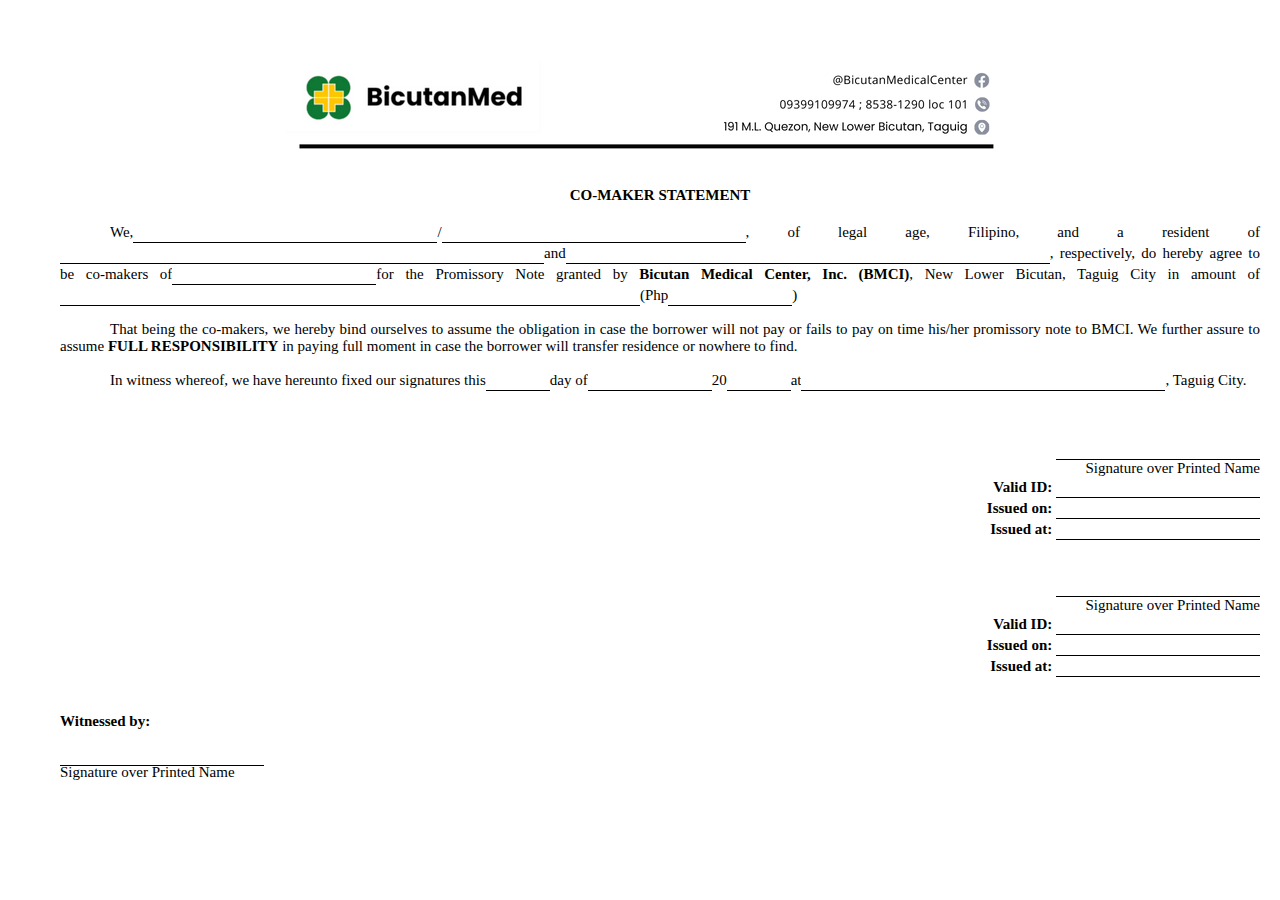
==== PROGRAM CODING/index.html @ 7ca21d0b "Add files via upload" ====
<!DOCTYPE html>
<html lang="en">
<head>
    <meta charset="UTF-8">
    <meta name="viewport" content="width=device-width, initial-scale=1.0">
    <title>Social Case Study Report</title>
    <style>
        body { 
            font-family: Arial, sans-serif; 
            margin: 40px; 
        }
        h2{ 
            text-align: center; 
            margin-bottom: -15px;
            font-family: "Playfair Display", "Libre Bodoni", "Didot", serif;
            font-size: 15px;
        }
        p{
            font-size: 15px;
            font-family: "Lora", "Merriweather", "Palatino Linotype", "Book Antiqua", serif;
            font-style: italic;
        }
        .container { 
            width: 100%; 
            margin: auto; 
            padding: 20px; 
            margin-top: -50px;  
        }
        table { 
            width: 50%; 
            border-collapse: collapse; 
        }
        th, td { 
            padding: 8px; 
            text-align: left; 
            font-family: "Lora", "Merriweather", "Palatino Linotype", "Book Antiqua", serif;
        }
        input { 
            border: none; 
            border-bottom: 1px solid black; 
            width: 200px; 
            font-size: 16px; 
            display: inline-block;
            text-align: justify;
        }
        .wide-input { 
            width: 70%; 
        }
        @page {
            size: auto;
            margin: 20mm;
        }
        .navbar {
            display: flex;
            justify-content: center;
            align-items: center;
            padding: 20px;
        }
    </style>
</head>
<body>
    <nav class="navbar"><img src="header.png" alt="Company Logo" class="logo"></nav>
    <br>
    <br>
    <div class="container">
        <h2>CO-MAKER STATEMENT</h2>
        <br>
        <div class="pass">
            <p style="text-align: justify; font-style: normal; text-indent: 50px;">
                We,<input type="text" style="text-align: center; width: 25%;">/<input type="text" style="text-align: center; width: 25%;">, of legal age, Filipino, and a resident of<input type="text" style="text-align: center; width: 40%;">and<input type="text" style="text-align: center; width: 40%;">, respectively, do hereby agree to be co-makers of<input type="text" style="text-align: center;">for the Promissory Note granted by <strong>Bicutan Medical Center, Inc. (BMCI)</strong>, New Lower Bicutan, Taguig City in amount of<input type="text" style="text-align: center; width: 48%">(Php<input type="text" style="text-align: center; width: 10%">)
            </p>
            <p style="text-align: justify; font-style: normal; text-indent: 50px;">
                That being the co-makers, we hereby bind ourselves to assume the obligation in case the borrower will not pay or fails to pay on time his/her promissory note to BMCI. We further assure to assume <strong>FULL RESPONSIBILITY</strong> in paying full moment in case the borrower will transfer residence or nowhere to find.
            </p>
            <p style="text-align: justify; font-style: normal; text-indent: 50px;"> 
                In witness whereof, we have hereunto fixed our signatures this<input type="text" style="text-align: center; width: 5%;">day of<input type="text" style="text-align: center; width: 10%;">20<input type="text" style="text-align: center; width: 5%;">at<input type="text" style="text-align: center; width: 30%;">, Taguig City.</p>
           <br>
           <p style="text-align: right; margin-bottom: -15px"><input type="text" style="text-align: center;"></p>
            <p style="text-align: right; font-style: normal; margin-bottom: -15px">Signature over Printed Name</p>
            <p style="text-align: right; font-style: normal; margin-bottom: -15px"><strong>Valid ID:</strong> <input type="text" style="text-align: center;"></p>
            <p style="text-align: right; font-style: normal; margin-bottom: -15px"><strong>Issued on:</strong> <input type="text" style="text-align: center;"></p>
            <p style="text-align: right; font-style: normal; margin-bottom: -15px"><strong>Issued at:</strong> <input type="text" style="text-align: center;"></p>
            <br>
            <br>
            <p style="text-align: right; margin-bottom: -15px"><input type="text" style="text-align: center;"></p>
            <p style="text-align: right; font-style: normal; margin-bottom: -15px">Signature over Printed Name</p>
            <p style="text-align: right; font-style: normal; margin-bottom: -15px"><strong>Valid ID:</strong> <input type="text" style="text-align: center;"></p>
            <p style="text-align: right; font-style: normal; margin-bottom: -15px"><strong>Issued on:</strong> <input type="text" style="text-align: center;"></p>
            <p style="text-align: right; font-style: normal; margin-bottom: -15px"><strong>Issued at:</strong> <input type="text" style="text-align: center;"></p>
            <br>
            <br>
            <p style="font-style: normal;"><strong>Witnessed by:</strong></p>
            <p><input type="text" style="text-align: center; margin-bottom: -15px"></p>
            <p style="text-align: left; font-style: normal; margin-top: -15px">Signature over Printed Name</p>
        </div>
    </div>
</body>
</html>
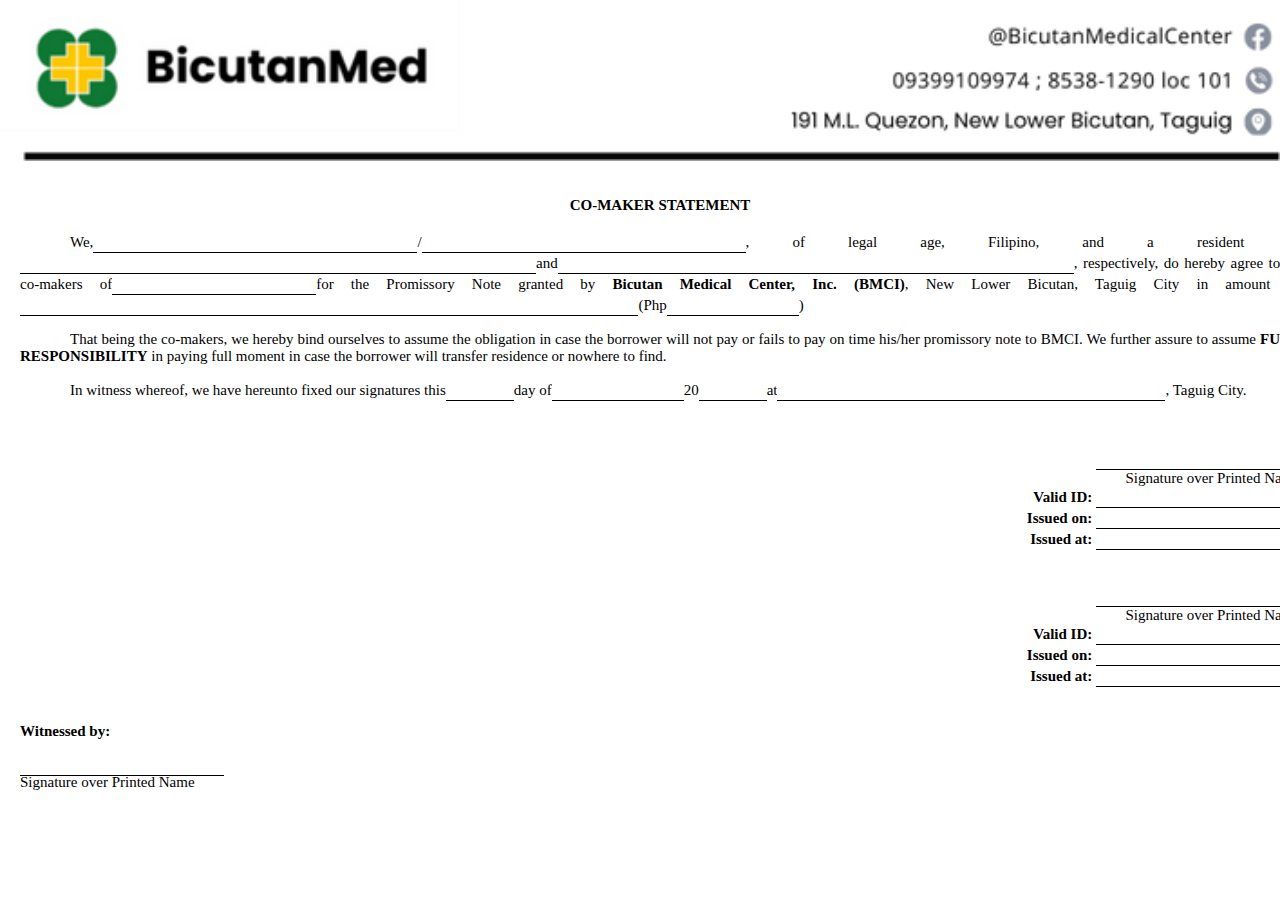
==== commit 7aec2e47: "Update index.html" ====
--- a/PROGRAM CODING/index.html
+++ b/PROGRAM CODING/index.html
@@ -1,4 +1,3 @@
-
 <!DOCTYPE html>
 <html lang="en">
 <head>
@@ -8,34 +7,34 @@
     <style>
         body { 
             font-family: Arial, sans-serif; 
-            margin: 40px; 
+            margin: 0; /* Remove default body margin */
+            padding: 0;
         }
-        h2{ 
+
+        h2 { 
             text-align: center; 
             margin-bottom: -15px;
             font-family: "Playfair Display", "Libre Bodoni", "Didot", serif;
             font-size: 15px;
         }
-        p{
+
+        p {
             font-size: 15px;
             font-family: "Lora", "Merriweather", "Palatino Linotype", "Book Antiqua", serif;
             font-style: italic;
         }
+
         .container { 
             width: 100%; 
             margin: auto; 
             padding: 20px; 
-            margin-top: -50px;  
         }
+
         table { 
             width: 50%; 
             border-collapse: collapse; 
         }
-        th, td { 
-            padding: 8px; 
-            text-align: left; 
-            font-family: "Lora", "Merriweather", "Palatino Linotype", "Book Antiqua", serif;
-        }
+
         input { 
             border: none; 
             border-bottom: 1px solid black; 
@@ -44,25 +43,37 @@
             display: inline-block;
             text-align: justify;
         }
+
         .wide-input { 
             width: 70%; 
         }
+
         @page {
-            size: auto;
-            margin: 20mm;
+            size: 8.5in 14in; /* Set paper size to legal */
+            margin-top: 0mm; /* Remove top margin */
+            margin-left: 20mm; /* Set left margin */
+            margin-right: 20mm; /* Set right margin */
+            margin-bottom: 20mm; /* Set bottom margin */
         }
-        .navbar {
-            display: flex;
-            justify-content: center;
-            align-items: center;
-            padding: 20px;
+
+        /* Header image styling */
+        header {
+            width: 100%;
+            margin-top: 0; /* Remove any margin above the header */
+            padding: 0; /* Remove padding around the header */
+        }
+
+        header img {
+            width: 100%; /* Make the image span the full width of the page */
+            height: auto; /* Keep aspect ratio intact */
+            object-fit: cover; /* Ensure it covers the header area */
         }
     </style>
 </head>
 <body>
-    <nav class="navbar"><img src="header.png" alt="Company Logo" class="logo"></nav>
-    <br>
-    <br>
+    <header>
+        <img src="header.png" alt="Header Image">
+    </header>
     <div class="container">
         <h2>CO-MAKER STATEMENT</h2>
         <br>
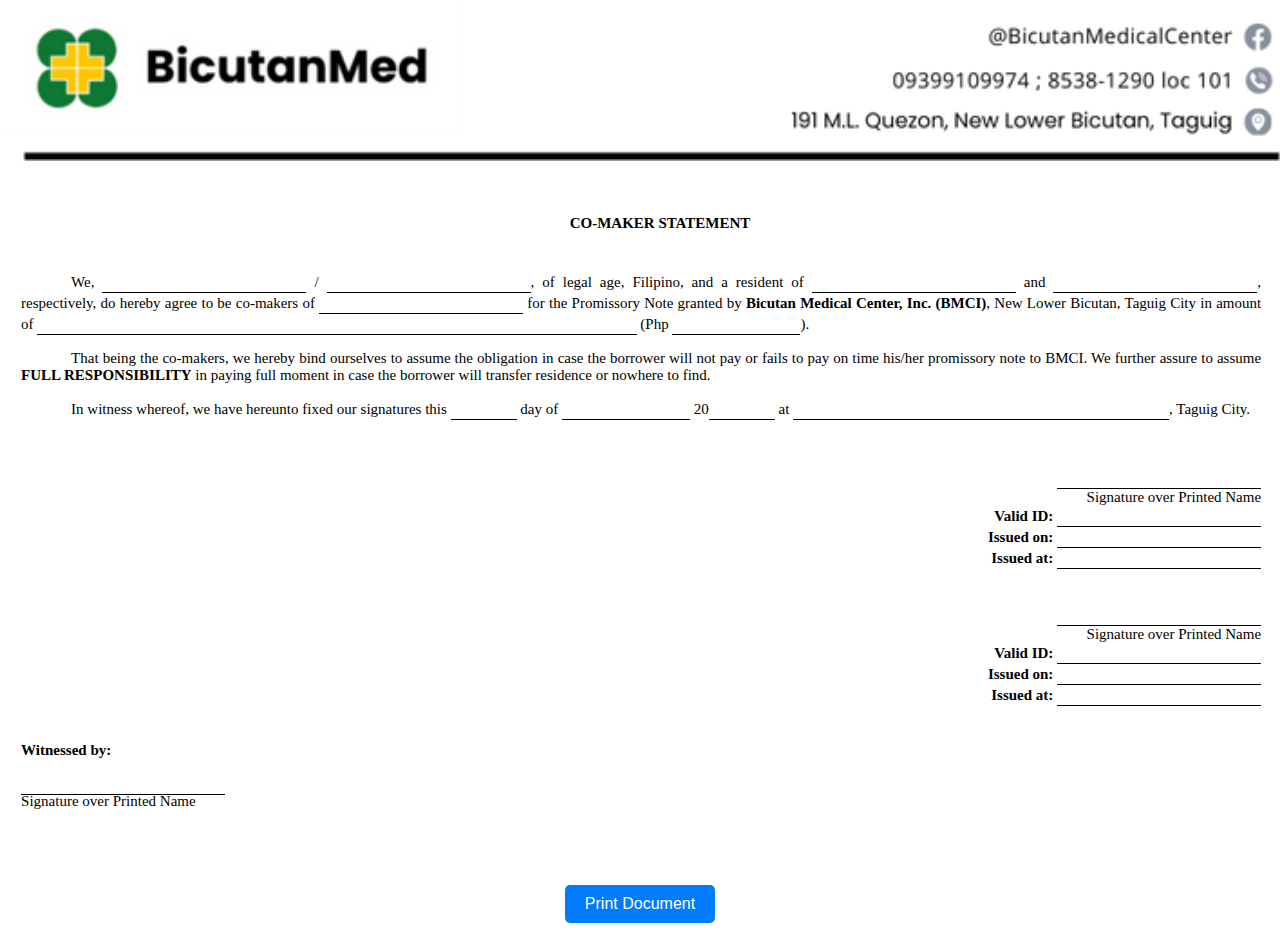
==== commit e9ea78ec: "okay na to" ====
--- a/PROGRAM CODING/index.html
+++ b/PROGRAM CODING/index.html
@@ -7,7 +7,7 @@
     <style>
         body { 
             font-family: Arial, sans-serif; 
-            margin: 0; /* Remove default body margin */
+            margin: 0;
             padding: 0;
         }
 
@@ -30,11 +30,6 @@
             padding: 20px; 
         }
 
-        table { 
-            width: 50%; 
-            border-collapse: collapse; 
-        }
-
         input { 
             border: none; 
             border-bottom: 1px solid black; 
@@ -49,24 +44,55 @@
         }
 
         @page {
-            size: 8.5in 14in; /* Set paper size to legal */
-            margin-top: 0mm; /* Remove top margin */
-            margin-left: 20mm; /* Set left margin */
-            margin-right: 20mm; /* Set right margin */
-            margin-bottom: 20mm; /* Set bottom margin */
+            size: 8.5in 14in;
+            margin-top: 5mm;
+            margin-left: 30mm;
+            margin-right: 30mm;
+            margin-bottom: 20mm;
         }
 
-        /* Header image styling */
         header {
             width: 100%;
-            margin-top: 0; /* Remove any margin above the header */
-            padding: 0; /* Remove padding around the header */
+            margin-top: 0;
+            padding: 0;
         }
 
         header img {
-            width: 100%; /* Make the image span the full width of the page */
-            height: auto; /* Keep aspect ratio intact */
-            object-fit: cover; /* Ensure it covers the header area */
+            width: 100%;
+            height: auto;
+            object-fit: cover;
+        }
+
+        .pass {
+            padding: 20px;
+            margin-top: 20px;
+            margin-left: -5mm;
+            margin-right: 5mm;
+        }
+
+        .print-btn {
+            display: block;
+            margin: 20px auto;
+            padding: 10px 20px;
+            font-size: 16px;
+            background-color: #007BFF;
+            color: white;
+            border: none;
+            cursor: pointer;
+            border-radius: 5px;
+        }
+
+        .print-btn:hover {
+            background-color: #0056b3;
+        }
+        @media print {
+            .print-btn {
+                display: none;
+            }
+        }
+
+        .required{
+            text-align: center;
         }
     </style>
 </head>
@@ -74,37 +100,82 @@
     <header>
         <img src="header.png" alt="Header Image">
     </header>
+    <br>
     <div class="container">
         <h2>CO-MAKER STATEMENT</h2>
-        <br>
+    
         <div class="pass">
             <p style="text-align: justify; font-style: normal; text-indent: 50px;">
-                We,<input type="text" style="text-align: center; width: 25%;">/<input type="text" style="text-align: center; width: 25%;">, of legal age, Filipino, and a resident of<input type="text" style="text-align: center; width: 40%;">and<input type="text" style="text-align: center; width: 40%;">, respectively, do hereby agree to be co-makers of<input type="text" style="text-align: center;">for the Promissory Note granted by <strong>Bicutan Medical Center, Inc. (BMCI)</strong>, New Lower Bicutan, Taguig City in amount of<input type="text" style="text-align: center; width: 48%">(Php<input type="text" style="text-align: center; width: 10%">)
+                We, <input type="text" class="required"> / <input type="text" class="required">, 
+                of legal age, Filipino, and a resident of <input type="text" class="required"> and <input type="text" class="required">, 
+                respectively, do hereby agree to be co-makers of <input type="text" class="required"> for the Promissory Note granted by 
+                <strong>Bicutan Medical Center, Inc. (BMCI)</strong>, New Lower Bicutan, Taguig City in amount of
+                <input type="text" class="required" style="width: 48%"> (Php <input type="text" class="required" style="width: 10%">).
             </p>
             <p style="text-align: justify; font-style: normal; text-indent: 50px;">
-                That being the co-makers, we hereby bind ourselves to assume the obligation in case the borrower will not pay or fails to pay on time his/her promissory note to BMCI. We further assure to assume <strong>FULL RESPONSIBILITY</strong> in paying full moment in case the borrower will transfer residence or nowhere to find.
+                That being the co-makers, we hereby bind ourselves to assume the obligation in case the borrower will not pay or fails to pay on time his/her promissory note to BMCI. 
+                We further assure to assume <strong>FULL RESPONSIBILITY</strong> in paying full moment in case the borrower will transfer residence or nowhere to find.
             </p>
             <p style="text-align: justify; font-style: normal; text-indent: 50px;"> 
-                In witness whereof, we have hereunto fixed our signatures this<input type="text" style="text-align: center; width: 5%;">day of<input type="text" style="text-align: center; width: 10%;">20<input type="text" style="text-align: center; width: 5%;">at<input type="text" style="text-align: center; width: 30%;">, Taguig City.</p>
+                In witness whereof, we have hereunto fixed our signatures this <input type="text" class="required" style="width: 5%;">
+                day of <input type="text" class="required" style="width: 10%;"> 20<input type="text" class="required" style="width: 5%;">
+                at <input type="text" class="required" style="width: 30%;">, Taguig City.
+            </p>
            <br>
-           <p style="text-align: right; margin-bottom: -15px"><input type="text" style="text-align: center;"></p>
+           <p style="text-align: right; margin-bottom: -15px"><input type="text" class="required"></p>
             <p style="text-align: right; font-style: normal; margin-bottom: -15px">Signature over Printed Name</p>
-            <p style="text-align: right; font-style: normal; margin-bottom: -15px"><strong>Valid ID:</strong> <input type="text" style="text-align: center;"></p>
-            <p style="text-align: right; font-style: normal; margin-bottom: -15px"><strong>Issued on:</strong> <input type="text" style="text-align: center;"></p>
-            <p style="text-align: right; font-style: normal; margin-bottom: -15px"><strong>Issued at:</strong> <input type="text" style="text-align: center;"></p>
+            <p style="text-align: right; font-style: normal; margin-bottom: -15px"><strong>Valid ID:</strong> <input type="text" class="required"></p>
+            <p style="text-align: right; font-style: normal; margin-bottom: -15px"><strong>Issued on:</strong> <input type="text" class="required"></p>
+            <p style="text-align: right; font-style: normal; margin-bottom: -15px"><strong>Issued at:</strong> <input type="text" class="required"></p>
             <br>
             <br>
-            <p style="text-align: right; margin-bottom: -15px"><input type="text" style="text-align: center;"></p>
+            <p style="text-align: right; margin-bottom: -15px"><input type="text" class="required"></p>
             <p style="text-align: right; font-style: normal; margin-bottom: -15px">Signature over Printed Name</p>
-            <p style="text-align: right; font-style: normal; margin-bottom: -15px"><strong>Valid ID:</strong> <input type="text" style="text-align: center;"></p>
-            <p style="text-align: right; font-style: normal; margin-bottom: -15px"><strong>Issued on:</strong> <input type="text" style="text-align: center;"></p>
-            <p style="text-align: right; font-style: normal; margin-bottom: -15px"><strong>Issued at:</strong> <input type="text" style="text-align: center;"></p>
+            <p style="text-align: right; font-style: normal; margin-bottom: -15px"><strong>Valid ID:</strong> <input type="text" class="required"></p>
+            <p style="text-align: right; font-style: normal; margin-bottom: -15px"><strong>Issued on:</strong> <input type="text" class="required"></p>
+            <p style="text-align: right; font-style: normal; margin-bottom: -15px"><strong>Issued at:</strong> <input type="text" class="required"></p>
             <br>
             <br>
             <p style="font-style: normal;"><strong>Witnessed by:</strong></p>
-            <p><input type="text" style="text-align: center; margin-bottom: -15px"></p>
+            <p><input type="text" class="required" style="text-align: center; margin-bottom: -15px"></p>
             <p style="text-align: left; font-style: normal; margin-top: -15px">Signature over Printed Name</p>
         </div>
     </div>
+
+    <button class="print-btn" onclick="checkAndPrint()">Print Document</button>
+
+    <script>
+        function checkAndPrint() {
+            let inputs = document.querySelectorAll(".required");
+            let emptyFields = [];
+
+            inputs.forEach((input, index) => {
+                if (!input.value.trim()) {
+                    emptyFields.push(index + 1); // Track empty fields
+                }
+            });
+
+            if (emptyFields.length > 0) {
+                let confirmPrint = confirm("Some fields are still empty. Do you want to proceed with printing?");
+                if (!confirmPrint) {
+                    return;
+                }
+            }
+
+            window.addEventListener("beforeprint", function () {
+                if (checkEmptyFields()) {
+                    alert("Some fields are still empty! Please complete them before printing.");
+                }
+            });
+
+             // Hide print button when printing via Ctrl + P
+                window.addEventListener("afterprint", function () {
+                document.querySelector(".print-btn").style.display = "block"; // Restore button after printing
+            });
+
+
+            window.print();
+        }
+    </script>
 </body>
 </html>
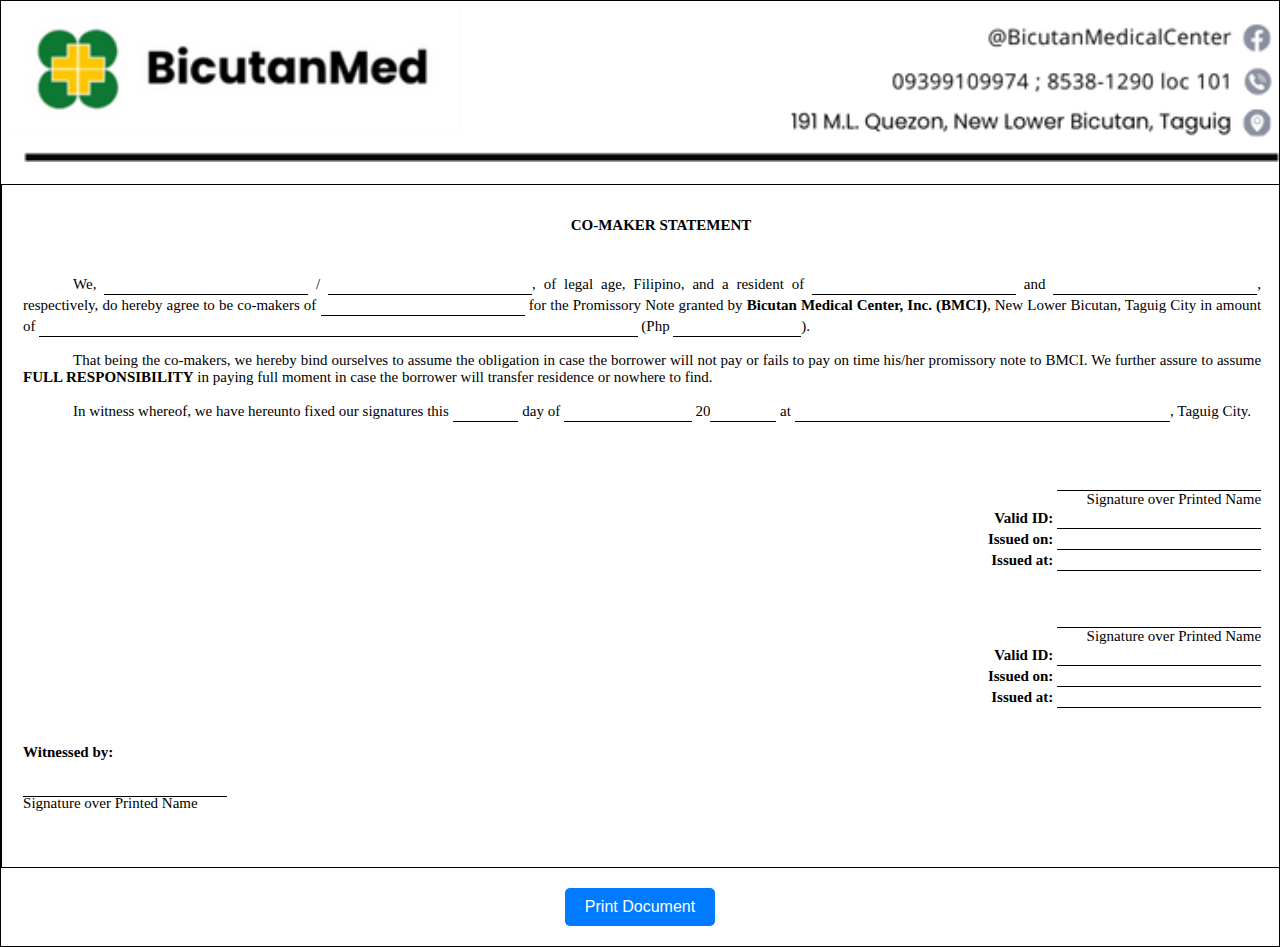
==== commit 74aef61d: "pwede na ata" ====
--- a/PROGRAM CODING/index.html
+++ b/PROGRAM CODING/index.html
@@ -9,6 +9,8 @@
             font-family: Arial, sans-serif; 
             margin: 0;
             padding: 0;
+            border: 1px solid black;
+            max-width: 100%;
         }
 
         h2 { 
@@ -28,6 +30,7 @@
             width: 100%; 
             margin: auto; 
             padding: 20px; 
+            border: 1px solid black;
         }
 
         input { 
@@ -88,6 +91,12 @@
         @media print {
             .print-btn {
                 display: none;
+            }
+            .container {
+                border: none;
+            }
+            body {
+                border: none;
             }
         }
 
@@ -168,12 +177,6 @@
                 }
             });
 
-             // Hide print button when printing via Ctrl + P
-                window.addEventListener("afterprint", function () {
-                document.querySelector(".print-btn").style.display = "block"; // Restore button after printing
-            });
-
-
             window.print();
         }
     </script>
